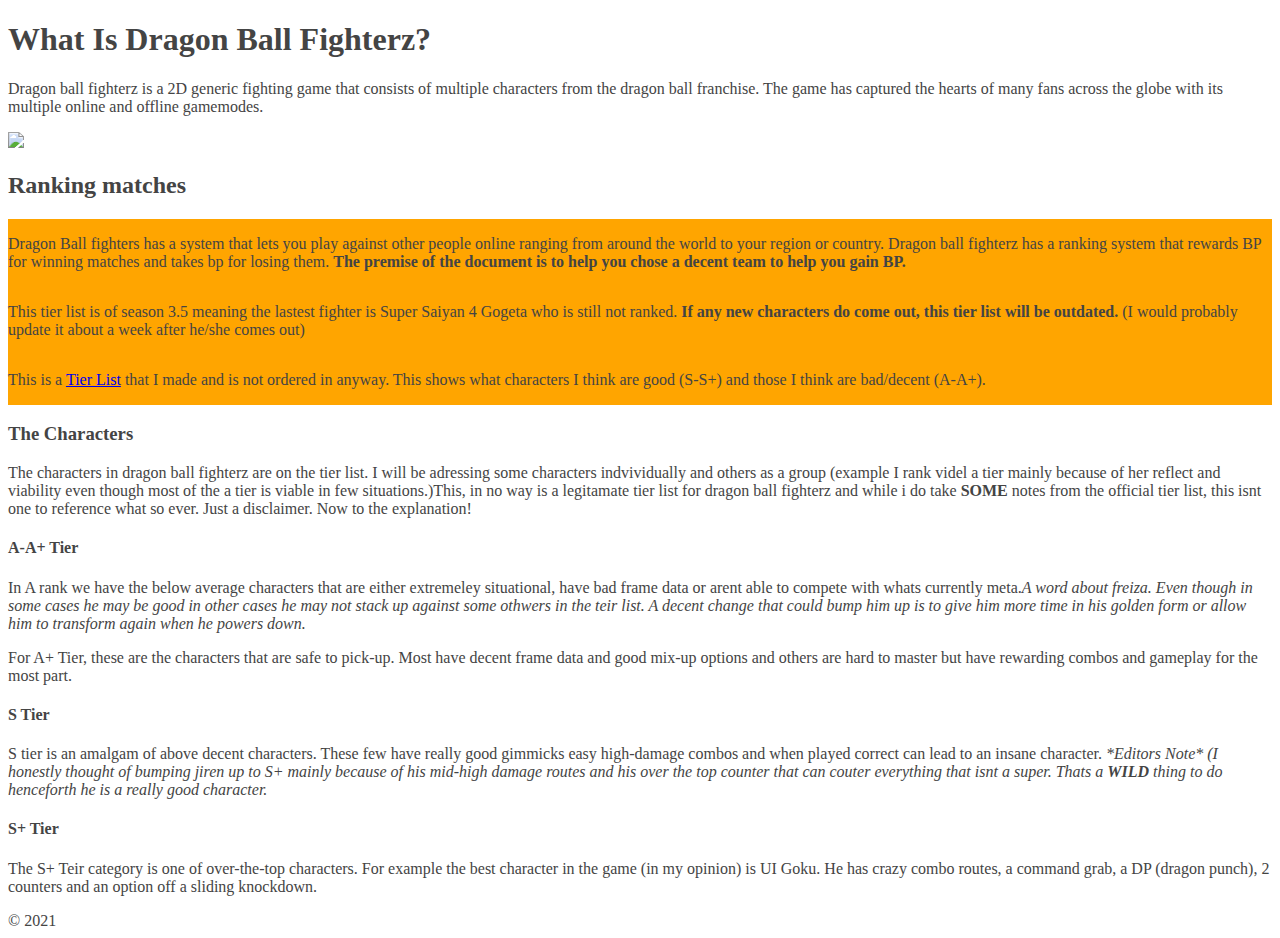
==== index.html @ 83554b00 "👨😇 Checkpoint ./style.css:33712375/428 ./index.html:33712375/167" ====
<!DOCTYPE html>
<html lang="en">
  <head>
    <title>My Dragon Ball Fighterz Ranked Tier List</title>
    <meta charset="UTF-8" />
    <link
      href="https://cdn.jsdelivr.net/npm/bootstrap@5.0.2/dist/css/bootstrap.min.css"
      rel="stylesheet"
      integrity="sha384-EVSTQN3/azprG1Anm3QDgpJLIm9Nao0Yz1ztcQTwFspd3yD65VohhpuuCOmLASjC"
      crossorigin="anonymous"
    />
    <link href="style.css" rel="stylesheet" />
    
  </head>
  <body>
    <header>
<!--  put nav here      -->

    </header>
    <main>
      <div>
        <h1>
          What Is Dragon Ball Fighterz?
        </h1>
        <p>
          Dragon ball fighterz is a 2D generic fighting game that consists of
          multiple characters from the dragon ball franchise. The game has
          captured the hearts of many fans across the globe with its multiple
          online and offline gamemodes.
        </p>
        <img src="file:///Users/student/Desktop/download-4.jpg"
      </div>
      <div>
        <h2>
          Ranking matches
        </h2>
        <div class="rankingMatches">
          <p>
            Dragon Ball fighters has a system that lets you play against other
            people online ranging from around the world to your region or
            country. Dragon ball fighterz has a ranking system that rewards BP
            for winning matches and takes bp for losing them.
            <b
              >The premise of the document is to help you chose a decent team to
              help you gain BP.</b
            >
          </p>
          <p>
            This tier list is of season 3.5 meaning the lastest fighter is Super
            Saiyan 4 Gogeta who is still not ranked.
            <b
              >If any new characters do come out, this tier list will be
              outdated.</b
            >
            (I would probably update it about a week after he/she comes out)
          </p>
          <p>
            This is a
            <a
              href="https://tiermaker.com/create/dragon-ball-fighterz?presentationMode=true"
              >Tier List</a
            >
            that I made and is not ordered in anyway. This shows what characters
            I think are good (S-S+) and those I think are bad/decent (A-A+).
          </p>
        </div>
      </div>

      <!--   Bootstrap Container  
 https://getbootstrap.com/docs/5.1/layout/containers/#default-container
-->
      <!-- Content here -->
      <!--  grid layout using columns
https://getbootstrap.com/docs/5.1/layout/columns/#column-wrapping
https://getbootstrap.com/docs/5.1/layout/columns/      
-->

      <!--     
<h2>Bootstrap template</h2>
    <div class="container">
      <div class="row">
        <div class="col-6"></div>
        <div class="col-6"></div>
        <div class="col-6"></div>
      </div>
    </div>
 -->

      <div class="container">
        <div class="row">
          <div class="col-6">
            <h3>
              The Characters
            </h3>
            <p>
              The characters in dragon ball fighterz are on the tier list. I
              will be adressing some characters indvividually and others as a
              group (example I rank videl a tier mainly because of her reflect
              and viability even though most of the a tier is viable in few
              situations.)This, in no way is a legitamate tier list for dragon
              ball fighterz and while i do take
              <b>SOME</b> notes from the official tier list, this isnt one to
              reference what so ever. Just a disclaimer. Now to the explanation!
            </p>
          </div>
          <div class="col-6">
            <h4>
              A-A+ Tier
            </h4>

            <p>
              In A rank we have the below average characters that are either
              extremeley situational, have bad frame data or arent able to
              compete with whats currently meta.<i
                >A word about freiza. Even though in some cases he may be good
                in other cases he may not stack up against some othwers in the
                teir list. A decent change that could bump him up is to give him
                more time in his golden form or allow him to transform again
                when he powers down.</i
              >
            </p>
            <p>
              For A+ Tier, these are the characters that are safe to pick-up.
              Most have decent frame data and good mix-up options and others are
              hard to master but have rewarding combos and gameplay for the most
              part.
            </p>
          </div>
          <div class="col-6">
            <h4>
              S Tier
            </h4>
            <p>
              S tier is an amalgam of above decent characters. These few have
              really good gimmicks easy high-damage combos and when played
              correct can lead to an insane character.
              <i
                >*Editors Note* (I honestly thought of bumping jiren up to S+
                mainly because of his mid-high damage routes and his over the
                top counter that can couter everything that isnt a super. Thats
                a <b>WILD</b> thing to do henceforth he is a really good
                character.</i
              >
            </p>
          </div>
          <div class="col-6">
            <h4>
              S+ Tier
            </h4>
            <p>
              The S+ Teir category is one of over-the-top characters. For
              example the best character in the game (in my opinion) is UI Goku.
              He has crazy combo routes, a command grab, a DP (dragon punch), 2
              counters and an option off a sliding knockdown.
            </p>
          </div>
        </div>
      </div>
    </main>
    <footer>&copy; 2021</footer>
    <!-- Optional JavaScript; choose one of the two! -->

    <!-- Option 1: Bootstrap Bundle with Popper -->
    <script
      src="https://cdn.jsdelivr.net/npm/bootstrap@5.1.0/dist/js/bootstrap.bundle.min.js"
      integrity="sha384-U1DAWAznBHeqEIlVSCgzq+c9gqGAJn5c/t99JyeKa9xxaYpSvHU5awsuZVVFIhvj"
      crossorigin="anonymous"
    ></script>

    <!-- Option 2: Separate Popper and Bootstrap JS -->
    <!--
    <script src="https://cdn.jsdelivr.net/npm/@popperjs/core@2.9.3/dist/umd/popper.min.js" integrity="sha384-eMNCOe7tC1doHpGoWe/6oMVemdAVTMs2xqW4mwXrXsW0L84Iytr2wi5v2QjrP/xp" crossorigin="anonymous"></script>
    <script src="https://cdn.jsdelivr.net/npm/bootstrap@5.1.0/dist/js/bootstrap.min.js" integrity="sha384-cn7l7gDp0eyniUwwAZgrzD06kc/tftFf19TOAs2zVinnD/C7E91j9yyk5//jjpt/" crossorigin="anonymous"></script>
    -->
  </body>
</html>
---- style.css ----
body{
  color: #444;
}
.rankingMatches{
  display: flex;
  flex-direction: column;
}
 .rankingMatches{background-color: orange;}
.theCharacters{background-color: orange;}
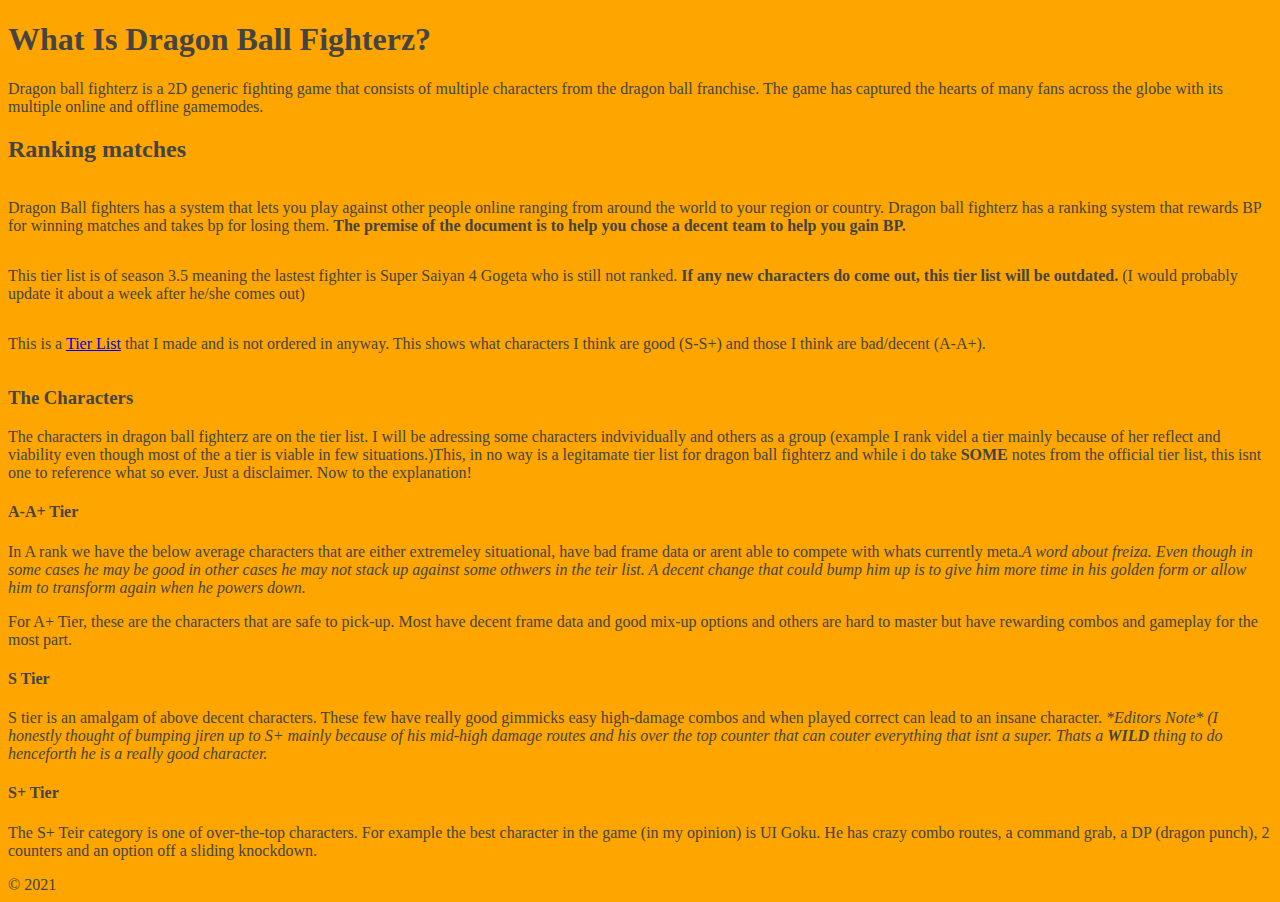
==== commit 039a0e52: "👩‍👩‍👦🐋 Checkpoint ./style.css:33712375/118 ./index.html:33712375/72" ====
--- a/index.html
+++ b/index.html
@@ -28,7 +28,6 @@
           captured the hearts of many fans across the globe with its multiple
           online and offline gamemodes.
         </p>
-        <img src="file:///Users/student/Desktop/download-4.jpg"
       </div>
       <div>
         <h2>
--- a/style.css
+++ b/style.css
@@ -5,6 +5,7 @@
   display: flex;
   flex-direction: column;
 }
- .rankingMatches{background-color: orange;}
-.theCharacters{background-color: orange;}
+ body {
+background-color: orange;
+}
 
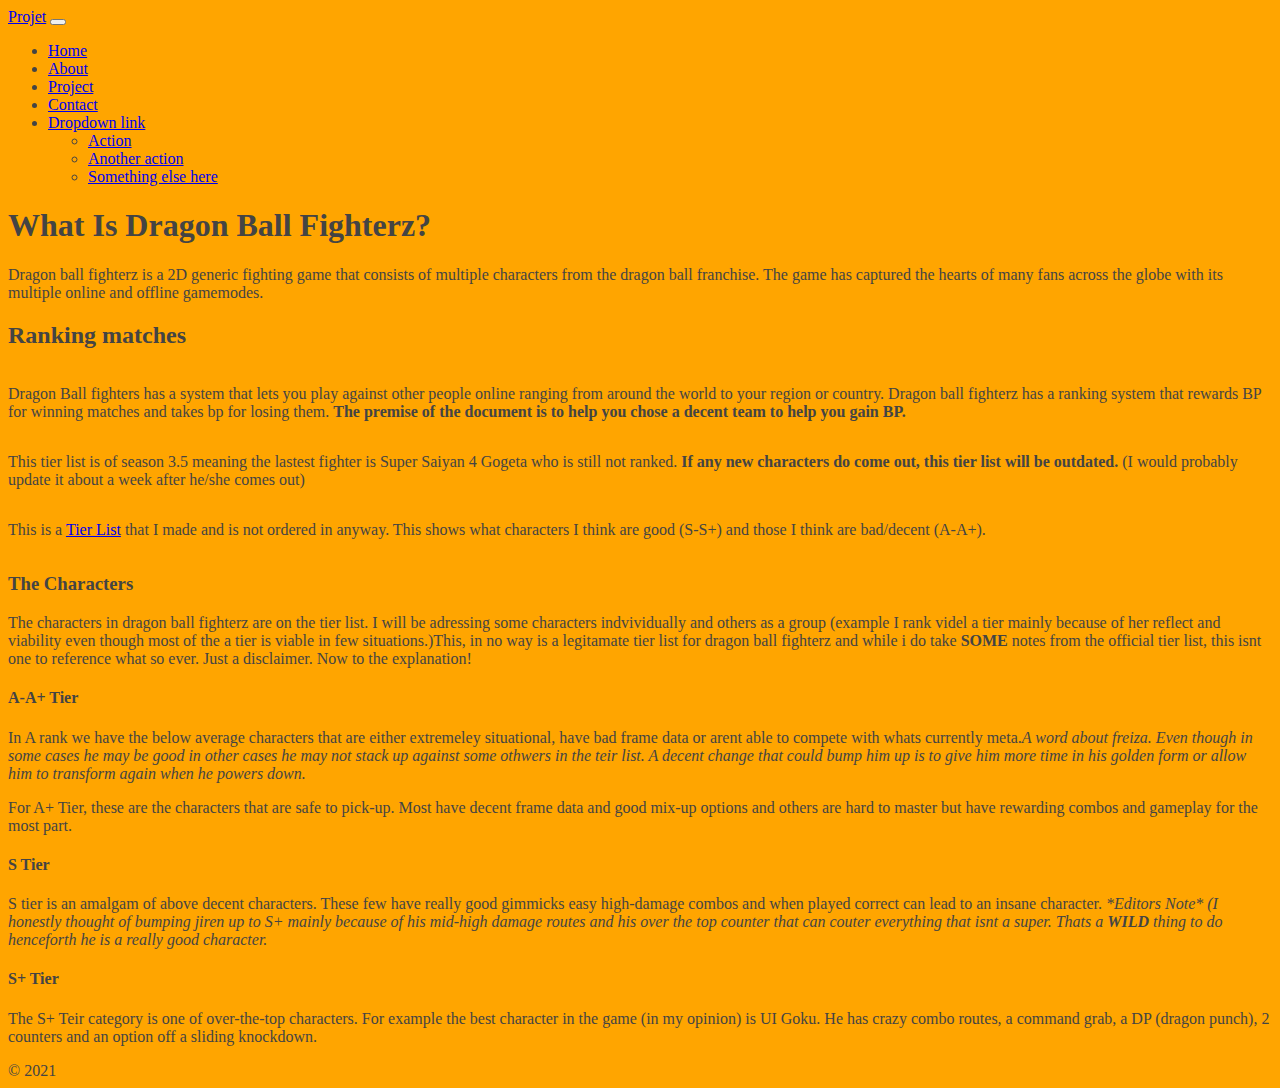
==== commit cc953a11: "🐁👮 Checkpoint ./index.html:33712375/2178 ./project.html:33712375/2177 ./contactus.html:33712375/2 ./" ====
--- a/index.html
+++ b/index.html
@@ -10,12 +10,66 @@
       crossorigin="anonymous"
     />
     <link href="style.css" rel="stylesheet" />
-    
   </head>
   <body>
     <header>
-<!--  put nav here      -->
-
+      <nav class="navbar navbar-expand-lg navbar-light bg-light">
+        <div class="container-fluid">
+          <a class="navbar-brand" href="index.html">Projet</a>
+          <button
+            class="navbar-toggler"
+            type="button"
+            data-bs-toggle="collapse"
+            data-bs-target="#navbarNavDropdown"
+            aria-controls="navbarNavDropdown"
+            aria-expanded="false"
+            aria-label="Toggle navigation"
+          >
+            <span class="navbar-toggler-icon"></span>
+          </button>
+          <div class="collapse navbar-collapse" id="navbarNavDropdown">
+            <ul class="navbar-nav">
+              <li class="nav-item">
+                <a class="nav-link active" aria-current="page" href="index.html"
+                  >Home</a
+                >
+              </li>
+              <li class="nav-item">
+                <a class="nav-link" href="about.html">About</a>
+              </li>
+              <li class="nav-item">
+                <a class="nav-link" href="project.html">Project</a>
+              </li>
+              <li class="nav-item">
+                <a class="nav-link" href="contactus.html">Contact</a>
+              </li>
+
+              <li class="nav-item dropdown">
+                <a
+                  class="nav-link dropdown-toggle"
+                  href="#"
+                  id="navbarDropdownMenuLink"
+                  role="button"
+                  data-bs-toggle="dropdown"
+                  aria-expanded="false"
+                >
+                  Dropdown link
+                </a>
+                <ul
+                  class="dropdown-menu"
+                  aria-labelledby="navbarDropdownMenuLink"
+                >
+                  <li><a class="dropdown-item" href="#">Action</a></li>
+                  <li><a class="dropdown-item" href="#">Another action</a></li>
+                  <li>
+                    <a class="dropdown-item" href="#">Something else here</a>
+                  </li>
+                </ul>
+              </li>
+            </ul>
+          </div>
+        </div>
+      </nav>
     </header>
     <main>
       <div>
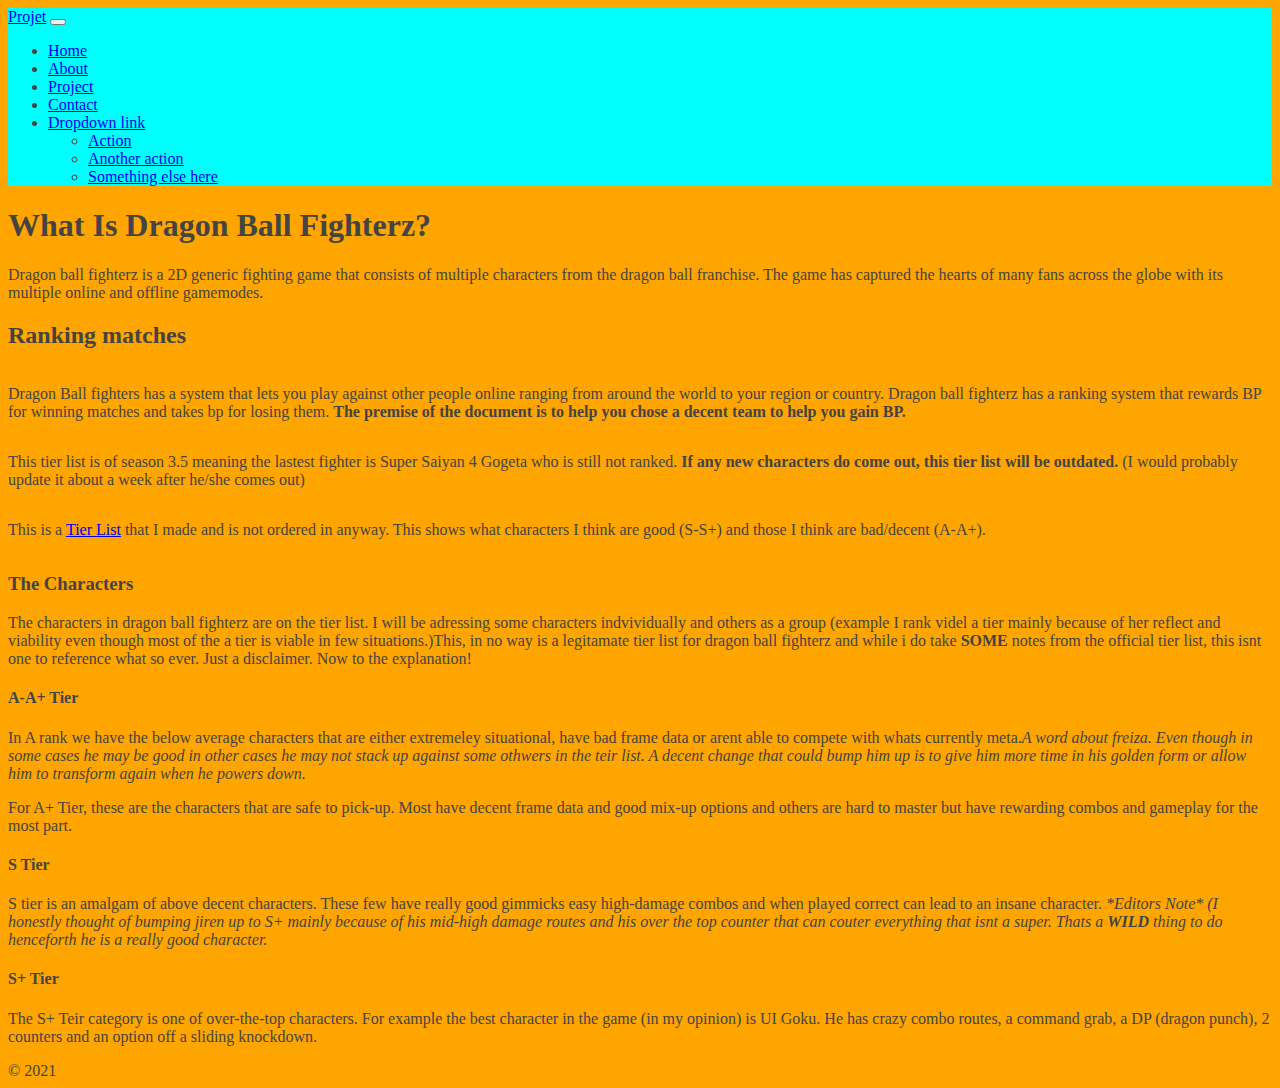
==== commit bb0e1d27: "👏🛣 Checkpoint ./style.css:33712375/669 ./index.html:33712375/8 ./.glitch-assets:33712375/372" ====
--- a/index.html
+++ b/index.html
@@ -13,7 +13,7 @@
   </head>
   <body>
     <header>
-      <nav class="navbar navbar-expand-lg navbar-light bg-light">
+      <nav class="navbar navbar-expand-lg navbar-light ">
         <div class="container-fluid">
           <a class="navbar-brand" href="index.html">Projet</a>
           <button
--- a/style.css
+++ b/style.css
@@ -1,11 +1,11 @@
-body{
+body {
   color: #444;
+  background-color: orange;
 }
-.rankingMatches{
+.rankingMatches {
   display: flex;
   flex-direction: column;
 }
- body {
-background-color: orange;
+header .navbar{
+  background-color: cyan;
 }
-
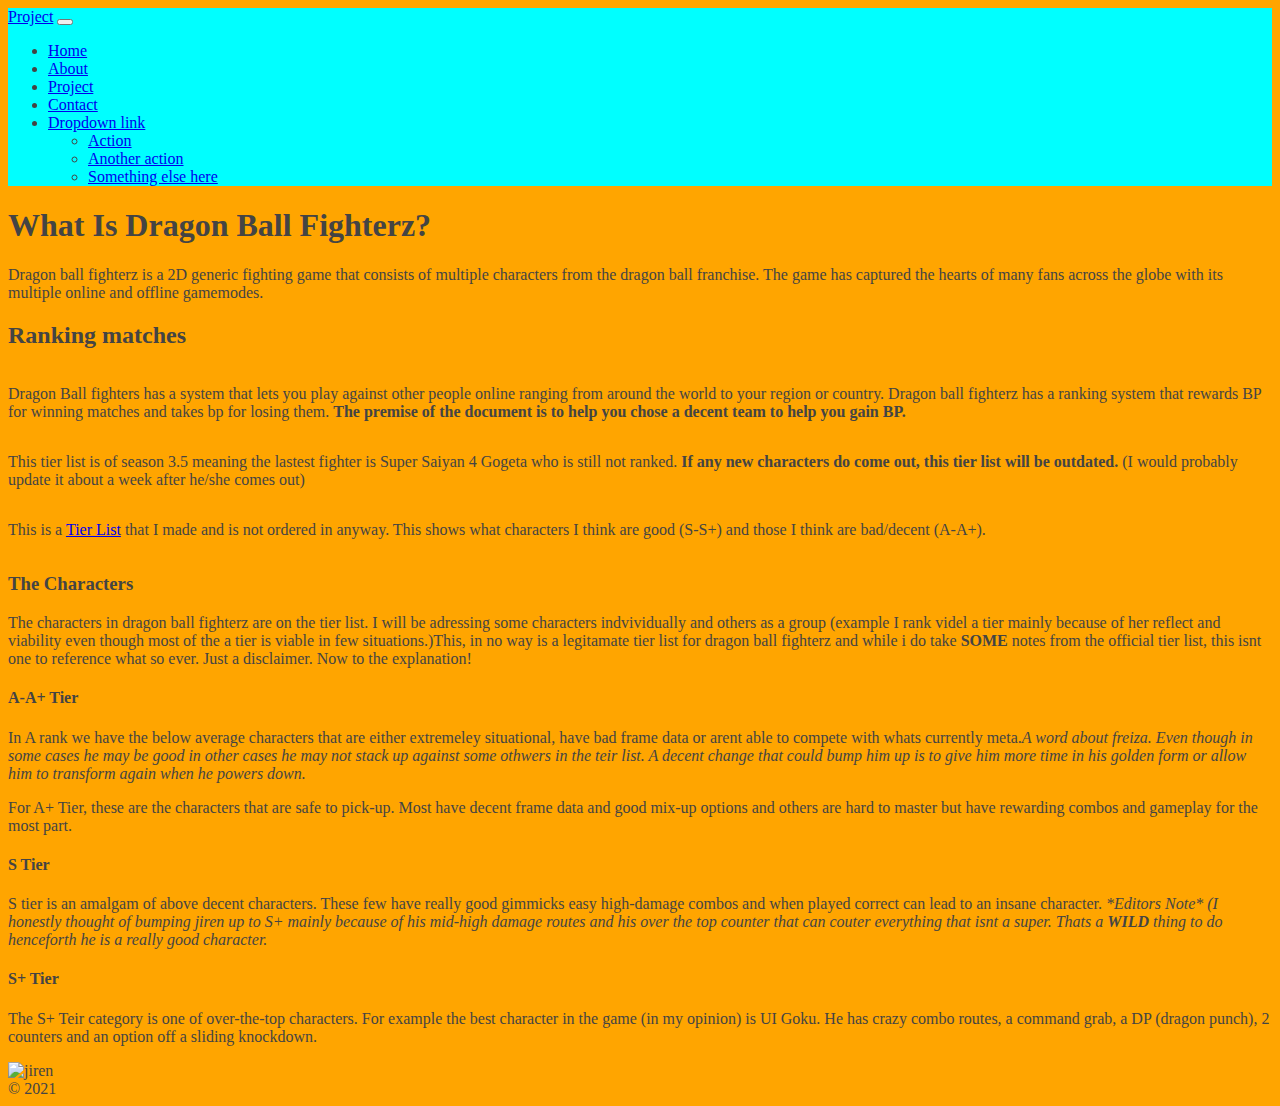
==== commit 938fd9fa: "updating" ====
--- a/index.html
+++ b/index.html
@@ -15,7 +15,7 @@
     <header>
       <nav class="navbar navbar-expand-lg navbar-light ">
         <div class="container-fluid">
-          <a class="navbar-brand" href="index.html">Projet</a>
+          <a class="navbar-brand" href="index.html">Project</a>
           <button
             class="navbar-toggler"
             type="button"
@@ -205,7 +205,9 @@
               example the best character in the game (in my opinion) is UI Goku.
               He has crazy combo routes, a command grab, a DP (dragon punch), 2
               counters and an option off a sliding knockdown.
-            </p>
+
+            </p>
+            <img src="https://cdn.glitch.com/840dfdcb-3367-4ed8-a717-374b56a40263%2Fdownload-4.jpg?v=1628697365819" alt="jiren" class="img-fluid"/> 
           </div>
         </div>
       </div>
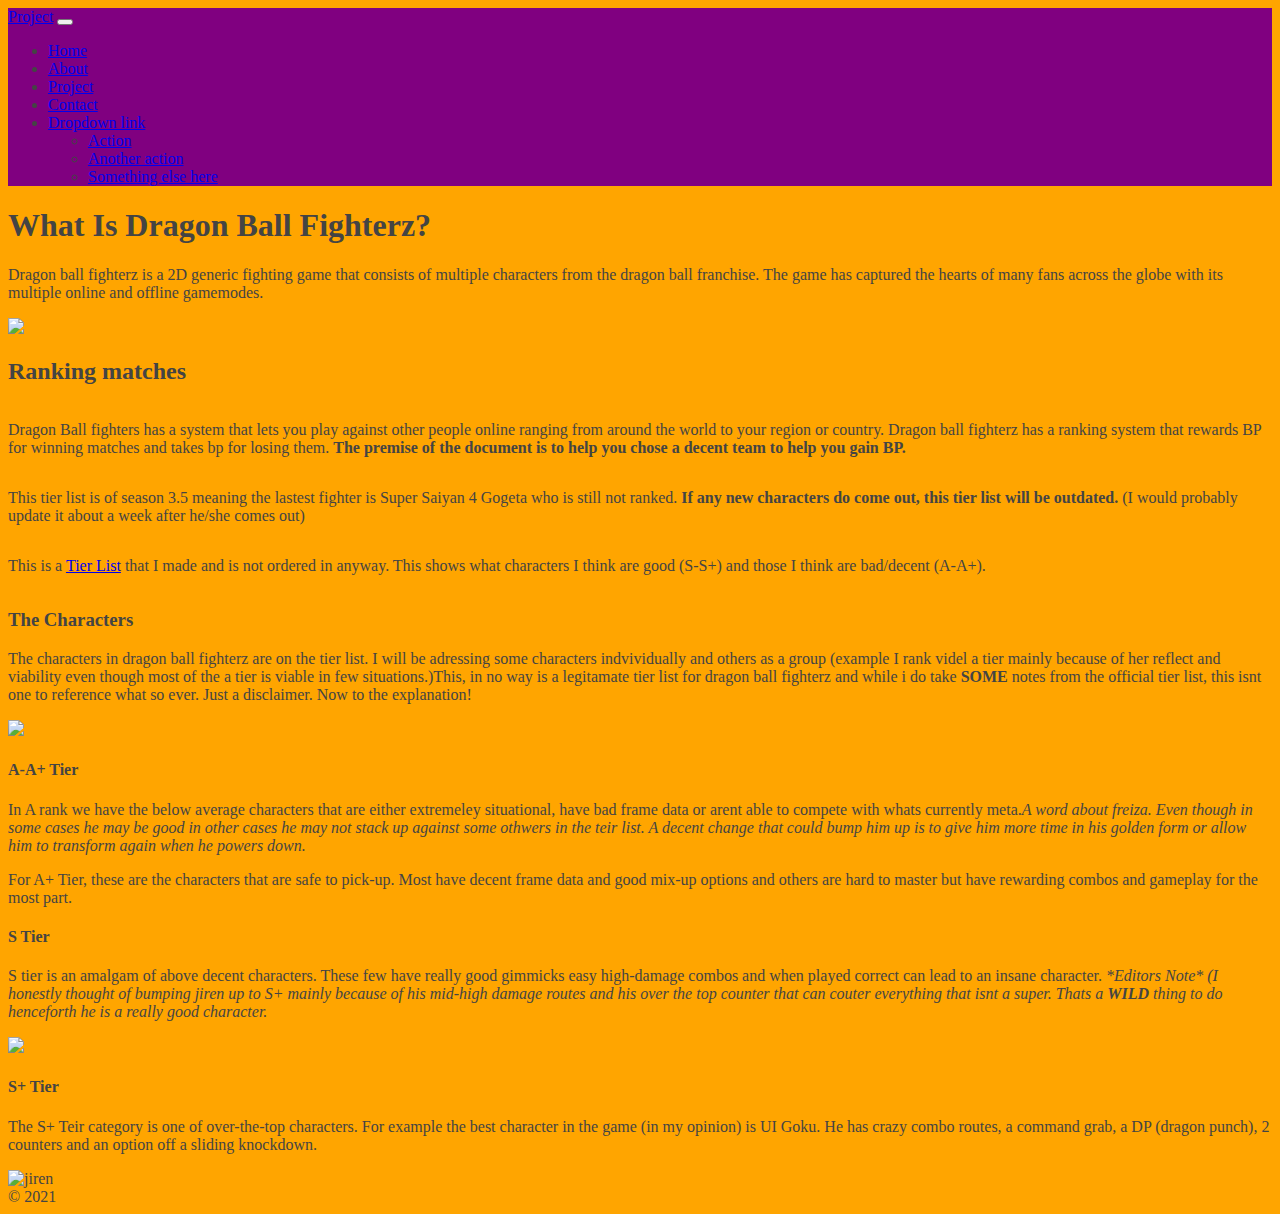
==== commit 19a1aed5: "🙇🎷 Checkpoint ./.glitch-assets:33712375/1119 ./index.html:33712375/657 ./style.css:33712375/22" ====
--- a/index.html
+++ b/index.html
@@ -82,6 +82,7 @@
           captured the hearts of many fans across the globe with its multiple
           online and offline gamemodes.
         </p>
+        <img src="https://cdn.glitch.com/840dfdcb-3367-4ed8-a717-374b56a40263%2Fdownload-5.jpg?v=1628775081538"/>
       </div>
       <div>
         <h2>
@@ -108,7 +109,7 @@
             (I would probably update it about a week after he/she comes out)
           </p>
           <p>
-            This is a
+            This is a 
             <a
               href="https://tiermaker.com/create/dragon-ball-fighterz?presentationMode=true"
               >Tier List</a
@@ -155,6 +156,7 @@
               <b>SOME</b> notes from the official tier list, this isnt one to
               reference what so ever. Just a disclaimer. Now to the explanation!
             </p>
+            <img src="https://cdn.glitch.com/840dfdcb-3367-4ed8-a717-374b56a40263%2Fdownload-6.jpg?v=1628775231790" />
           </div>
           <div class="col-6">
             <h4>
@@ -195,6 +197,7 @@
                 character.</i
               >
             </p>
+            <img src="https://cdn.glitch.com/840dfdcb-3367-4ed8-a717-374b56a40263%2Fdownload-7.jpg?v=1628775497921" />
           </div>
           <div class="col-6">
             <h4>
--- a/style.css
+++ b/style.css
@@ -7,5 +7,5 @@
   flex-direction: column;
 }
 header .navbar{
-  background-color: cyan;
+  background-color: purple;
 }
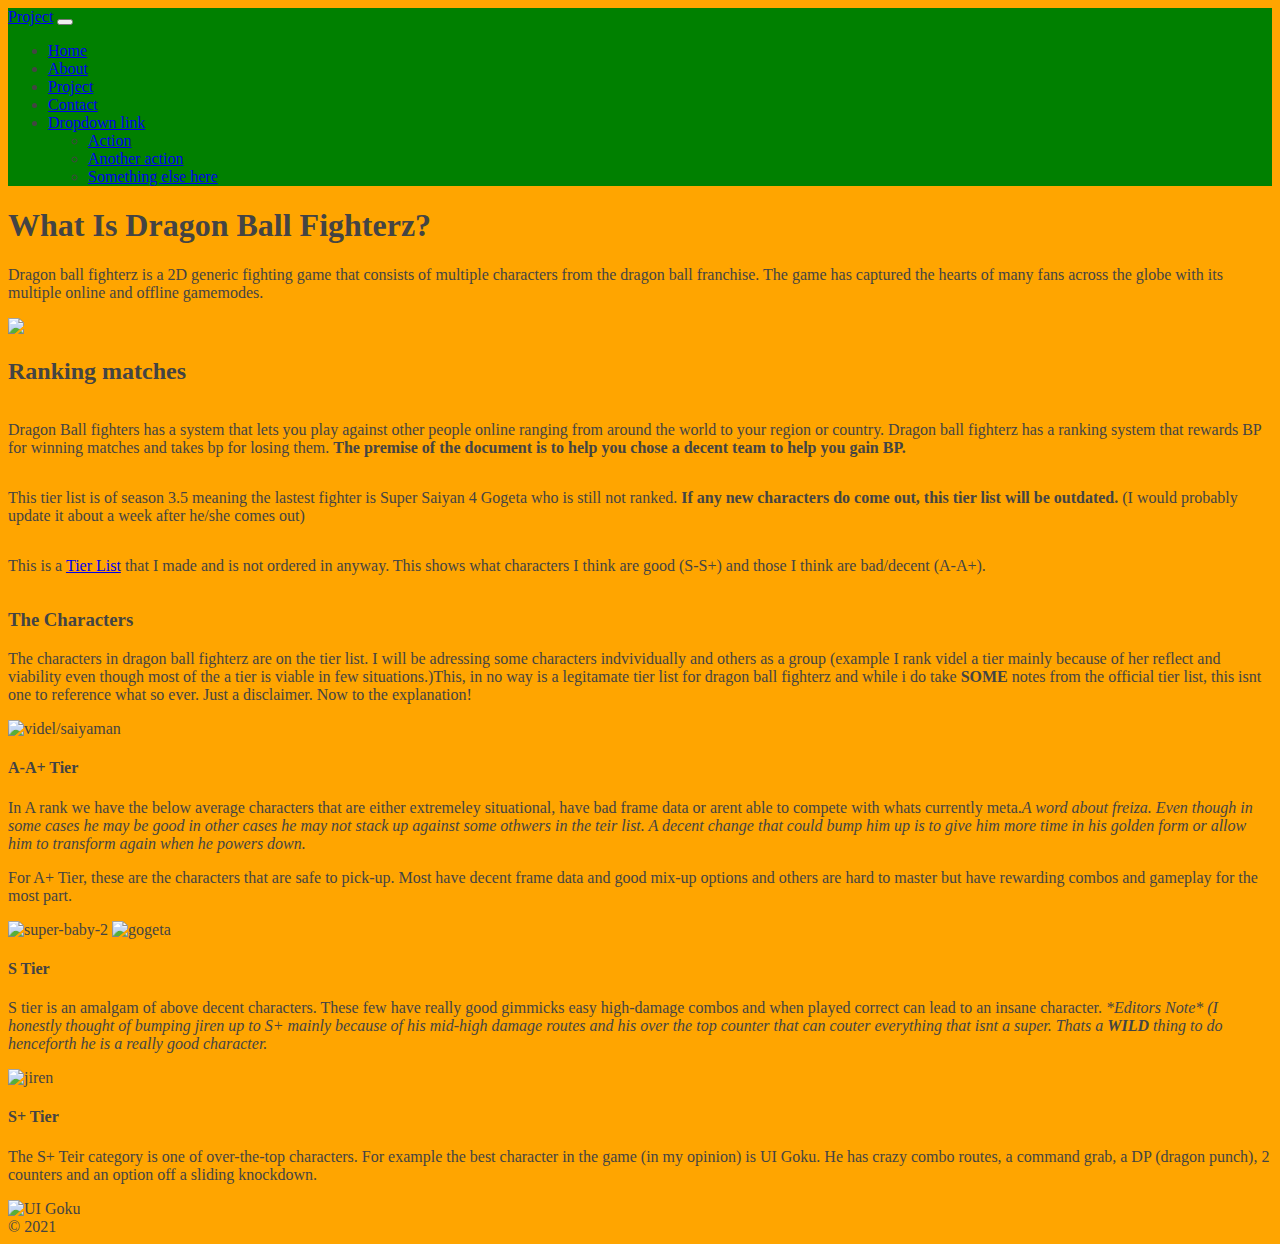
==== commit a12b53e4: "updating" ====
--- a/index.html
+++ b/index.html
@@ -156,7 +156,7 @@
               <b>SOME</b> notes from the official tier list, this isnt one to
               reference what so ever. Just a disclaimer. Now to the explanation!
             </p>
-            <img src="https://cdn.glitch.com/840dfdcb-3367-4ed8-a717-374b56a40263%2Fdownload-6.jpg?v=1628775231790" />
+            <img src="https://cdn.glitch.com/840dfdcb-3367-4ed8-a717-374b56a40263%2Fdownload-6.jpg?v=1628775231790" alt="videl/saiyaman" class="img fluid" />
           </div>
           <div class="col-6">
             <h4>
@@ -180,6 +180,9 @@
               hard to master but have rewarding combos and gameplay for the most
               part.
             </p>
+            
+            <img src="https://cdn.glitch.com/840dfdcb-3367-4ed8-a717-374b56a40263%2Fimages.jpg?v=1628776278995" alt="super-baby-2" class="img fluid"/>
+            <img src="https://cdn.glitch.com/840dfdcb-3367-4ed8-a717-374b56a40263%2Fdownload-8.jpg?v=1628776403883" alt="gogeta" class="img fluid"/>
           </div>
           <div class="col-6">
             <h4>
@@ -197,7 +200,7 @@
                 character.</i
               >
             </p>
-            <img src="https://cdn.glitch.com/840dfdcb-3367-4ed8-a717-374b56a40263%2Fdownload-7.jpg?v=1628775497921" />
+            <img src="https://cdn.glitch.com/840dfdcb-3367-4ed8-a717-374b56a40263%2Fdownload-4.jpg?v=1628697365819" alt="jiren" class="img-fluid"/> 
           </div>
           <div class="col-6">
             <h4>
@@ -210,7 +213,7 @@
               counters and an option off a sliding knockdown.
 
             </p>
-            <img src="https://cdn.glitch.com/840dfdcb-3367-4ed8-a717-374b56a40263%2Fdownload-4.jpg?v=1628697365819" alt="jiren" class="img-fluid"/> 
+            <img src="https://cdn.glitch.com/840dfdcb-3367-4ed8-a717-374b56a40263%2Fdownload-7.jpg?v=1628775497921" alt="UI Goku" class="img fluid"/>
           </div>
         </div>
       </div>
--- a/style.css
+++ b/style.css
@@ -7,5 +7,5 @@
   flex-direction: column;
 }
 header .navbar{
-  background-color: purple;
+  background-color: green;
 }
